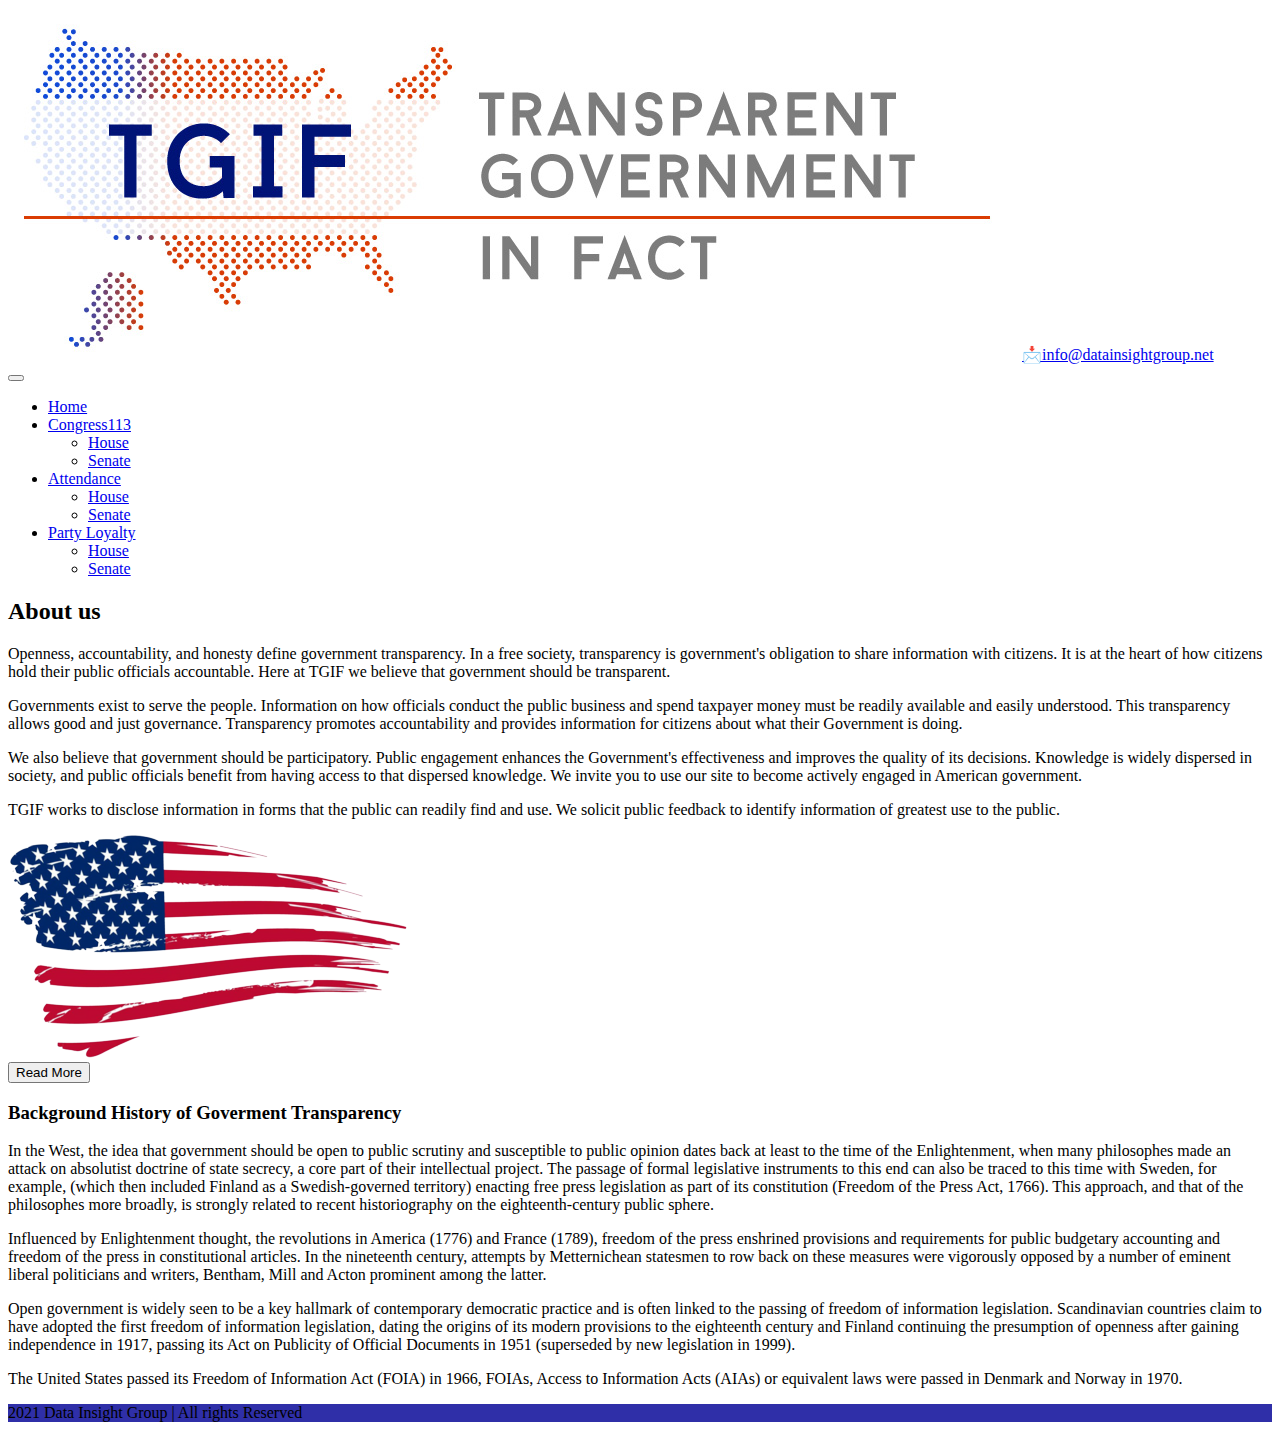
==== index.html @ 66dd79b2 "primer commit" ====
<!DOCTYPE html>
<html lang="en">

<head>
    <meta charset="UTF-8">
    <meta http-equiv="X-UA-Compatible" content="IE=edge">
    <meta name="viewport" content="width=device-width, initial-scale=1.0">
    
    <link href="https://cdn.jsdelivr.net/npm/bootstrap@5.1.3/dist/css/bootstrap.min.css" rel="stylesheet"
        integrity="sha384-1BmE4kWBq78iYhFldvKuhfTAU6auU8tT94WrHftjDbrCEXSU1oBoqyl2QvZ6jIW3" crossorigin="anonymous">
        <link rel="stylesheet" href="style.css">
        <link rel="shortcut icon" href="bandera.ico" type="image/x-icon">
    <title>Home</title>
</head>

<body>
    <header class="py-3 mb-4">
        <div class="container d-flex flex-wrap justify-content-between">
            <img src="LOGOTGIF.jpg" class="img-fluid w-25"  alt="logo">
            <a href="mailto:info@datainsightgroup.net"
                class="d-flex align-items-center mb-3 mb-lg-0 text-dark text-decoration-none"><span
                    class="fs-5 text-primary">📩info@datainsightgroup.net</span></a>
        </div>
        <div>
            <nav class=" navbar navbar-expand-lg navbar-light bg-danger  container-fluid" >
                <div class="container-fluid">

                    <button class="navbar-toggler" type="button" data-bs-toggle="collapse"
                        data-bs-target="#navbarSupportedContent" aria-controls="navbarSupportedContent"
                        aria-expanded="false" aria-label="Toggle navigation">
                        <span class="navbar-toggler-icon"></span>
                    </button>
                    <div class="collapse navbar-collapse" id="navbarSupportedContent">
                        <ul class="navbar-nav me-auto mb-2 mb-lg-0">
                            <li class="nav-item">
                                <a class="nav-link active fs-5 text-white fw-bold" aria-current="page" href="./index.html">Home</a>
                            </li>
                            <li class="nav-item dropdown">
                                <a class="nav-link active dropdown-toggle fs-5 text-white fw-bold" aria-current="page" id="navbarDropdown"
                                    role="button" data-bs-toggle="dropdown" aria-expanded="false"
                                    href="#">Congress113</a>
                                <ul class="dropdown-menu" aria-labelledby="navbarDropdown">
                                    <li><a class="dropdown-item" href="house-data.html">House</a></li>
                                    <li><a class="dropdown-item" href="senate-data.html">Senate</a></li>
                                </ul>
                            </li>
                            <li class="nav-item dropdown">
                                <a class="nav-link active dropdown-toggle fs-5 text-white fw-bold" aria-current="page" 
                                    role="button" data-bs-toggle="dropdown" aria-expanded="false"
                                    href="#">Attendance</a>
                                <ul class="dropdown-menu" aria-labelledby="navbarDropdown">
                                    <li><a class="dropdown-item" href="house-attendance.html">House</a></li>
                                    <li><a class="dropdown-item" href="senate-attendance.html">Senate</a></li>
                                </ul>
                            </li>
                            <li class="nav-item dropdown">
                                <a class="nav-link active dropdown-toggle fs-5 text-white fw-bold" aria-current="page" id="navbarDropdown"
                                    role="button" data-bs-toggle="dropdown" aria-expanded="false" href="#">Party
                                    Loyalty</a>
                                <ul class="dropdown-menu" aria-labelledby="navbarDropdown">
                                    <li><a class="dropdown-item" href="house-pl.html">House</a></li>
                                    <li><a class="dropdown-item" href="senate-pl.html">Senate</a></li>
                                </ul>
                            </li>
                        </ul>
                    </div>
                </div>
            </nav>
    </header>
    <main class="container-fluid">
        <div class=" row ">
        <div class="col-12 col-md-6">
        <h2 class="m-md-2 p-md-1">About us</h2>
        <p class="m-md-2 ">Openness, accountability, and honesty define government transparency. In a free society,
            transparency is government's obligation to share information with citizens. It is at the heart of how
            citizens hold their public officials accountable. Here at TGIF we believe that government should be
            transparent.</p>
        <p class="m-md-2 pt-4">Governments exist to serve the people. Information on how officials conduct the public
            business and spend taxpayer money must be readily available and easily understood. This transparency allows
            good and just governance. Transparency promotes accountability and provides information for citizens about
            what their Government is doing.</p>
        <p class="m-md-2 pt-4">
            We also believe that government should be participatory. Public engagement enhances the Government's
            effectiveness and improves the quality of its decisions. Knowledge is widely dispersed in society, and
            public officials benefit from having access to that dispersed knowledge. We invite you to use our site to
            become actively engaged in American government.
        </p>
        <p class="m-md-2 pt-4">
            TGIF works to disclose information in forms that the public can readily find and use. We solicit public
            feedback to identify information of greatest use to the public.
        </p>
    </div>
    <div class="col-12 col-md-6 d-flex justify-content-center align-items-center">
        <img class="img-fluid w-50 h-50" src="bandera.png" alt="">
    </div>
</div>
            
            <button class="btn btn-primary bg-danger mb-2" type="button" data-bs-toggle="collapse" data-bs-target="#collapseExample"
                aria-expanded="false" aria-controls="collapseExample">
                Read More
            </button>
        
        <div class="collapse" id="collapseExample">
            <div class="card card-body">
                <h3>Background History of Goverment Transparency</h3>
                <p class="m-md-2 pt-4">
                    In the West, the idea that government should be open to public scrutiny and susceptible to public
                    opinion dates back at least to the time of the Enlightenment, when many philosophes made an attack
                    on absolutist doctrine of state secrecy, a core part of their intellectual project. The passage of
                    formal legislative instruments to this end can also be traced to this time with Sweden, for example,
                    (which then included Finland as a Swedish-governed territory) enacting free press legislation as
                    part of its constitution (Freedom of the Press Act, 1766). This approach, and that of the
                    philosophes more broadly, is strongly related to recent historiography on the eighteenth-century
                    public sphere.
                </p>
                <p class="m-md-2 pt-4">
                    Influenced by Enlightenment thought, the revolutions in America (1776) and France (1789), freedom of
                    the press enshrined provisions and requirements for public budgetary accounting and freedom of the
                    press in constitutional articles. In the nineteenth century, attempts by Metternichean statesmen to
                    row back on these measures were vigorously opposed by a number of eminent liberal politicians and
                    writers, Bentham, Mill and Acton prominent among the latter.
                </p>
                <p class="m-md-2 pt-4">
                    Open government is widely seen to be a key hallmark of contemporary democratic practice and is often
                    linked to the passing of freedom of information legislation. Scandinavian countries claim to have
                    adopted the first freedom of information legislation, dating the origins of its modern provisions to
                    the eighteenth century and Finland continuing the presumption of openness after gaining independence
                    in 1917, passing its Act on Publicity of Official Documents in 1951 (superseded by new legislation
                    in 1999).
                </p>
                <p class="m-md-2 pt-4">
                    The United States passed its Freedom of Information Act (FOIA) in 1966, FOIAs, Access to Information
                    Acts (AIAs) or equivalent laws were passed in Denmark and Norway in 1970.
                </p>
            </div>
        </div>
    </main>
    <footer class="blue d-flex justify-content-center mt-5 navbar navbar-expand-lg navbar-light container-fluid">

        <p class="text-center text-white fw-bold">2021 Data Insight Group | All rights Reserved</p>

    </footer>

    <script src="https://cdn.jsdelivr.net/npm/bootstrap@5.1.3/dist/js/bootstrap.bundle.min.js"
        integrity="sha384-ka7Sk0Gln4gmtz2MlQnikT1wXgYsOg+OMhuP+IlRH9sENBO0LRn5q+8nbTov4+1p"
        crossorigin="anonymous"></script>
</body>

</html>
---- style.css ----
.blue{
    background-color: rgba(18, 18, 156, 0.877) !important;
}
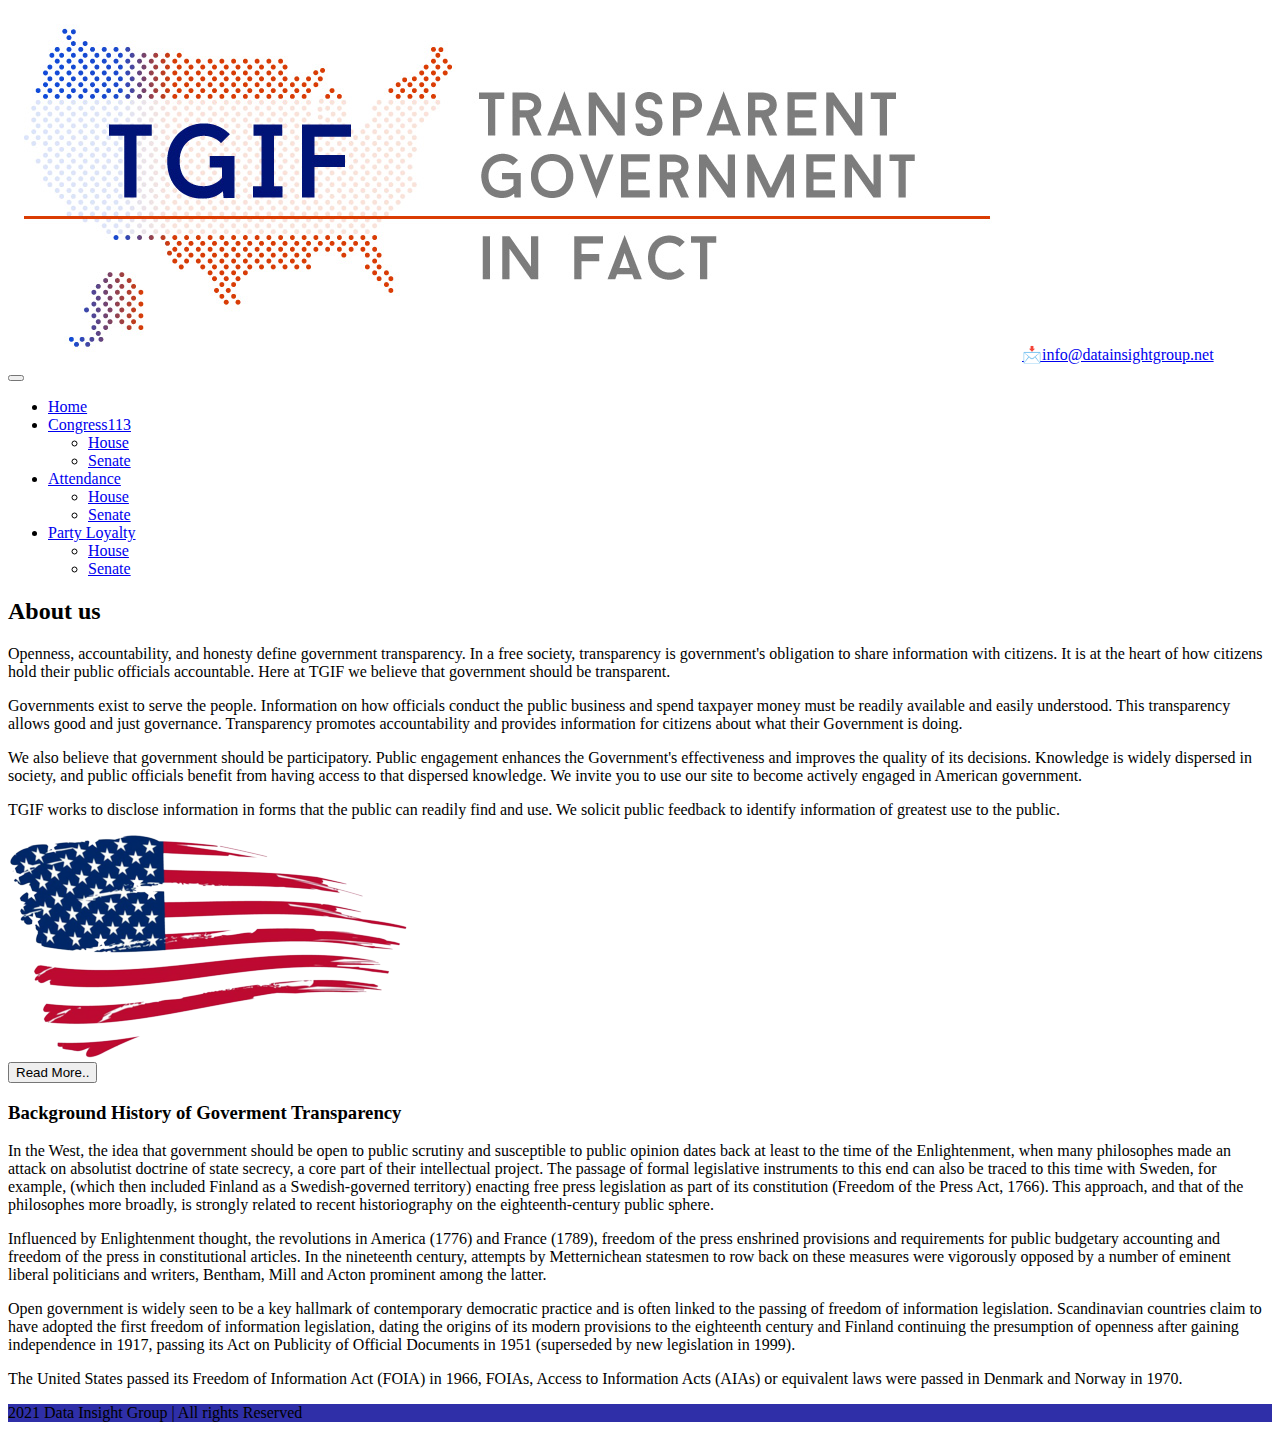
==== commit 7b90e2e2: "se modifica boton Read More" ====
--- a/index.html
+++ b/index.html
@@ -97,7 +97,7 @@
             
             <button class="btn btn-primary bg-danger mb-2" type="button" data-bs-toggle="collapse" data-bs-target="#collapseExample"
                 aria-expanded="false" aria-controls="collapseExample">
-                Read More
+                Read More..
             </button>
         
         <div class="collapse" id="collapseExample">
